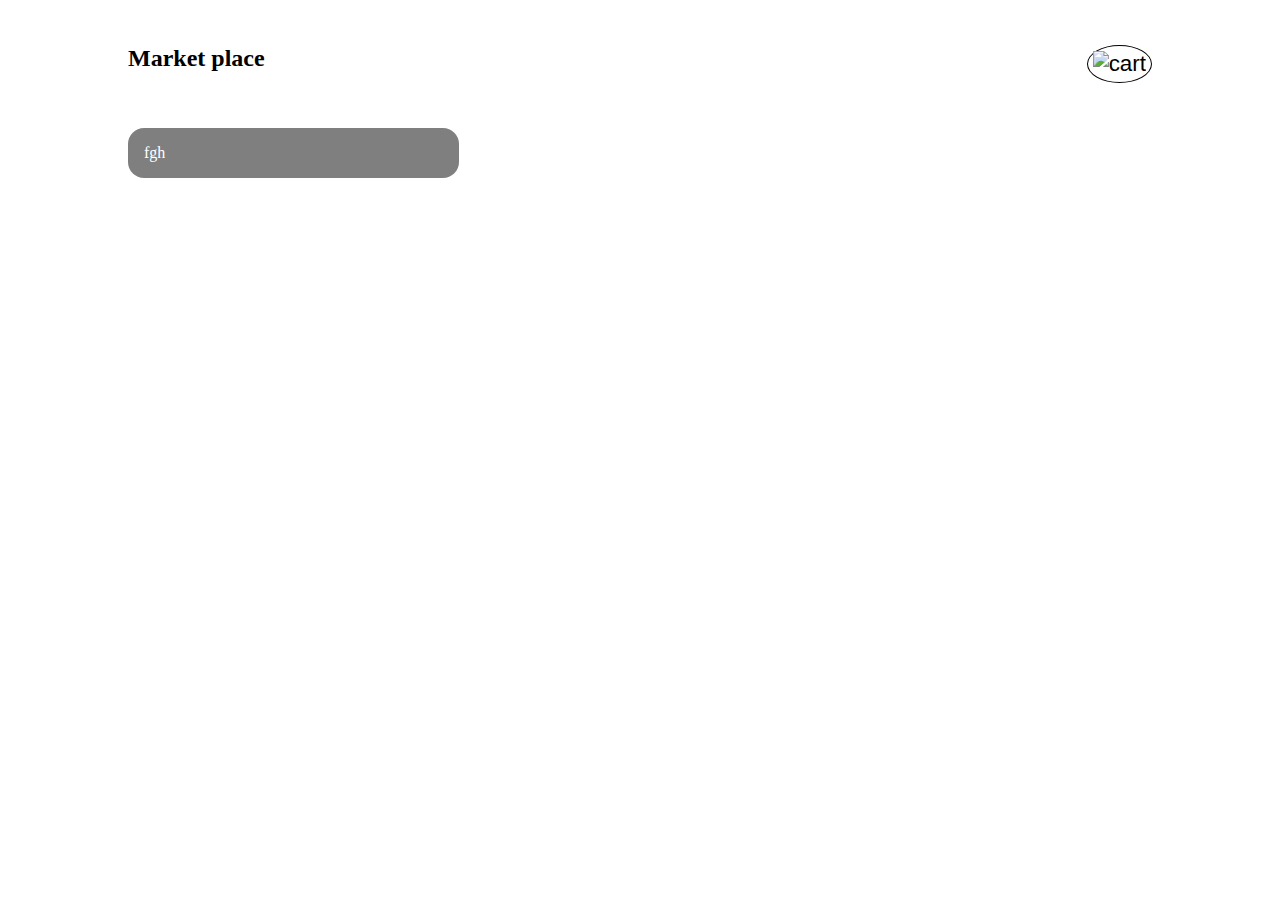
==== index.html @ 9fe6a011 "v9" ====
<!DOCTYPE html>
<html lang="en">
<head>
    <meta charset="UTF-8">
    <meta name="viewport" content="width=device-width, initial-scale=1.0">
    <link rel="stylesheet" href="style.css">
    <title>Document</title>
</head>
<body>
    <div id="header">
        <h2>Market place</h2>
        
        <div id="cart">
            <button id="cart-bttn">
                <img src="" alt="cart">
            </button>
            <div id="cart-products" class="hide">

            </div>
        </div>
    </div>
    <div id="container">
        <div id="grid-products">
            <div class="product">fgh</div>
        </div>
    </div>
    <script src="js.js" defer></script>
</body>
</html>
---- style.css ----
*{
    margin: 0;
    padding: 0;
}
#container, #header{
    margin: 5vh 10vw;
}
#header{
    display: flex;
    justify-content: space-between; 
}
#grid-products{
    display: grid;
    grid-template-columns: repeat(3, 1fr);
    gap: 1rem;
}
.product{
    background-color: rgba(0, 0, 0, 0.5);
    padding: 1rem;
    border-radius: 1rem;
    color: #fff;
    display: flex;
    flex-direction: column;
    justify-content: space-between;
}
.product a{
    color: #fff;
    margin: 5px 0;
}
button{
    cursor: pointer;
    border: none;
    border-radius: 10px;
    min-width: 50%;
    font-size: 1.4rem;
}
#cart-bttn{
    background: none;
    border: none;
    border-radius: 50%;
    padding: 5px;
    border:  1px solid black;
    cursor: pointer;
    display: flex;
    justify-content: center;
    align-items: center;
    transition: all 0.5s;
}
#cart {
    position: relative;
}
#cart-button img {
    max-width: 32px;
    max-height: 32px;
}
#cart-button:hover {
    background-color: rgb(170, 170, 255);
}
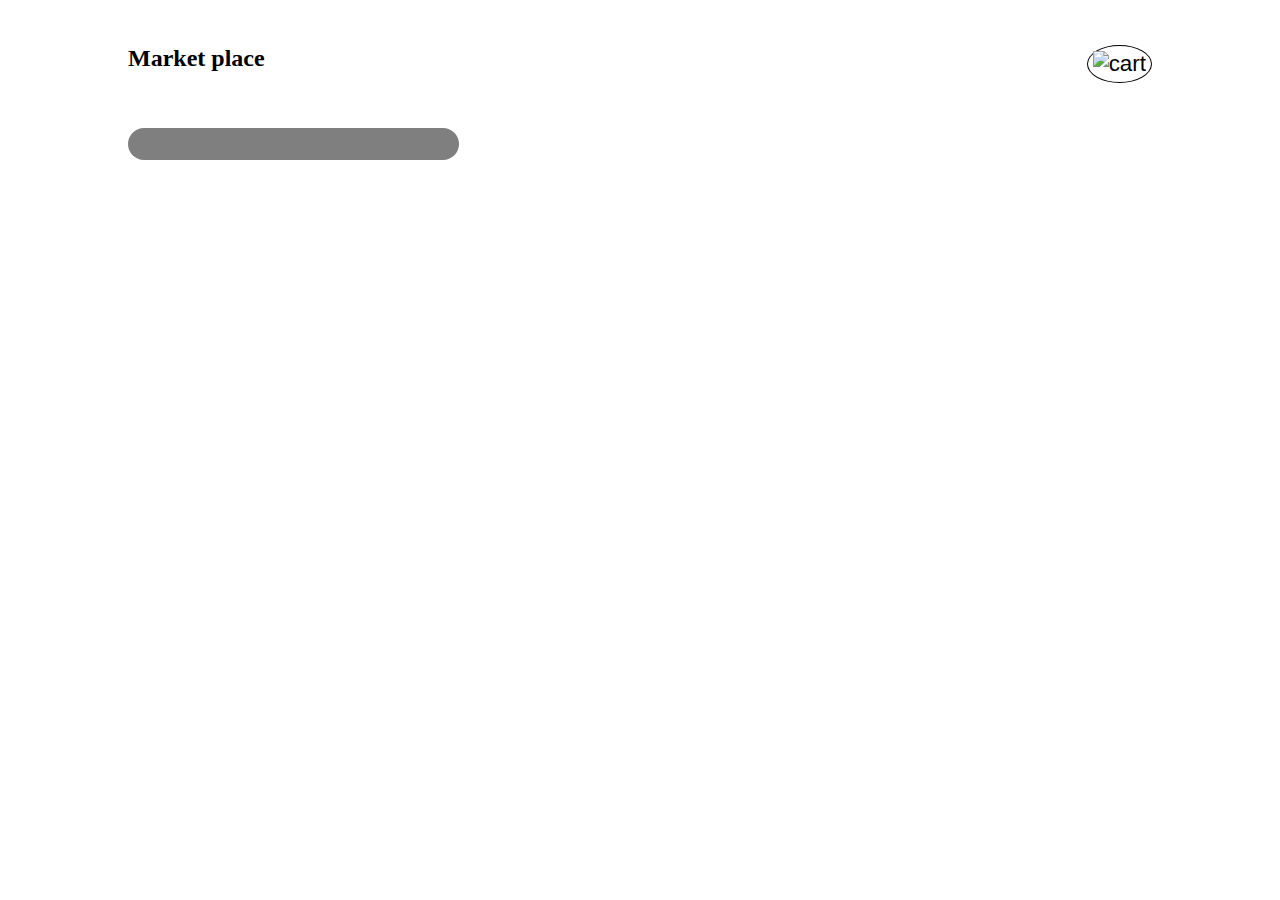
==== commit cf582ba3: "v10" ====
--- a/index.html
+++ b/index.html
@@ -21,7 +21,7 @@
     </div>
     <div id="container">
         <div id="grid-products">
-            <div class="product">fgh</div>
+            <div class="product"></div>
         </div>
     </div>
     <script src="js.js" defer></script>
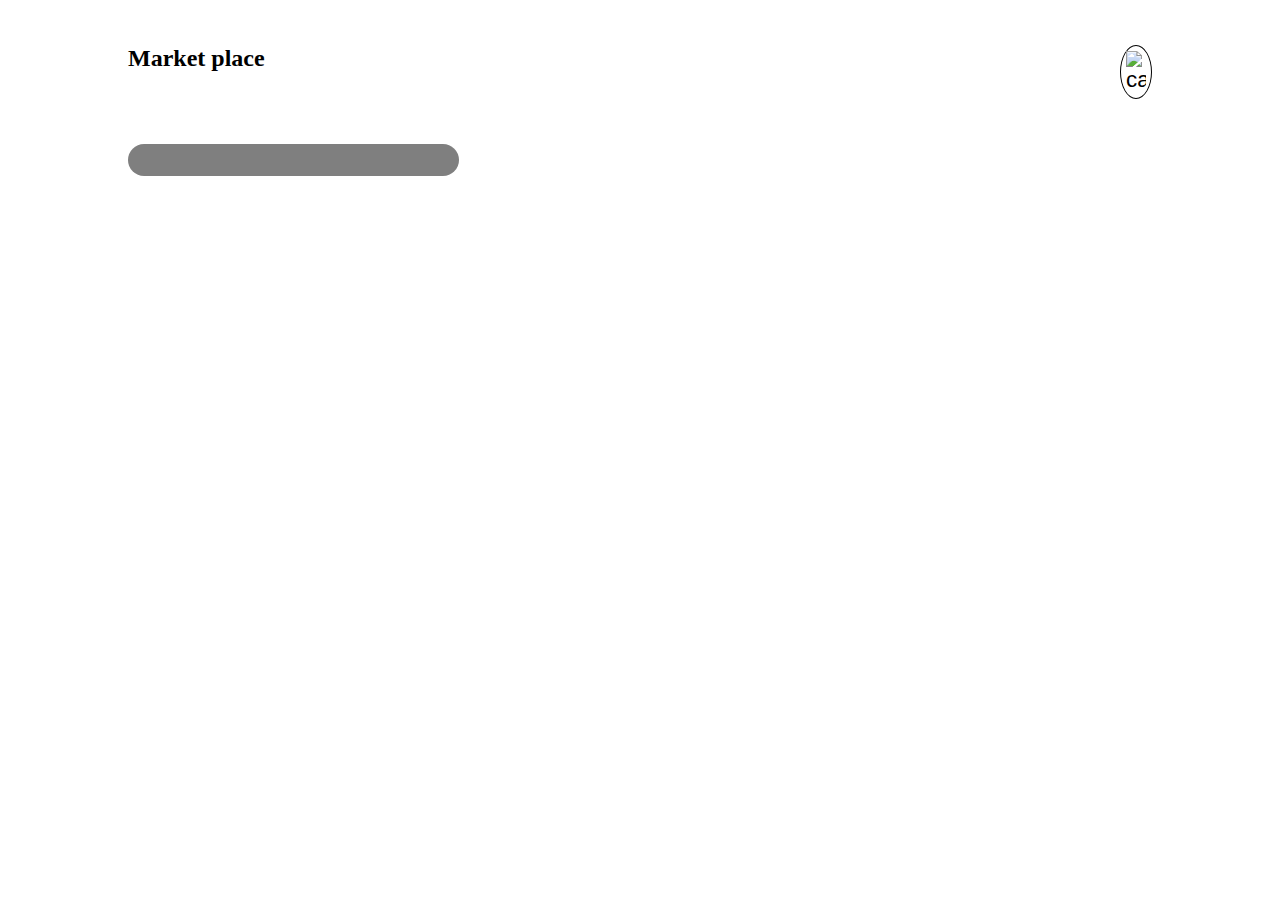
==== commit f67ee33e: "v12" ====
--- a/index.html
+++ b/index.html
@@ -12,7 +12,7 @@
         
         <div id="cart">
             <button id="cart-bttn">
-                <img src="" alt="cart">
+                <img src="https://github.com/Sowwiezn/marketplace/blob/main/img/img8.png?raw=true" alt="cart">
             </button>
             <div id="cart-products" class="hide">
 
--- a/style.css
+++ b/style.css
@@ -55,4 +55,23 @@
 }
 #cart-button:hover {
     background-color: rgb(170, 170, 255);
-}+}
+img{
+    width: 20px;
+
+}
+.product img{
+    width: 110px;
+    padding-top: 10px;
+    padding-bottom: 10px;
+}
+.product .product-price{
+    padding-bottom: 7px;
+}
+
+.header-user{
+    display: flex;
+    justify-content: space-between;
+    align-items: center;
+    margin: 10px;
+}
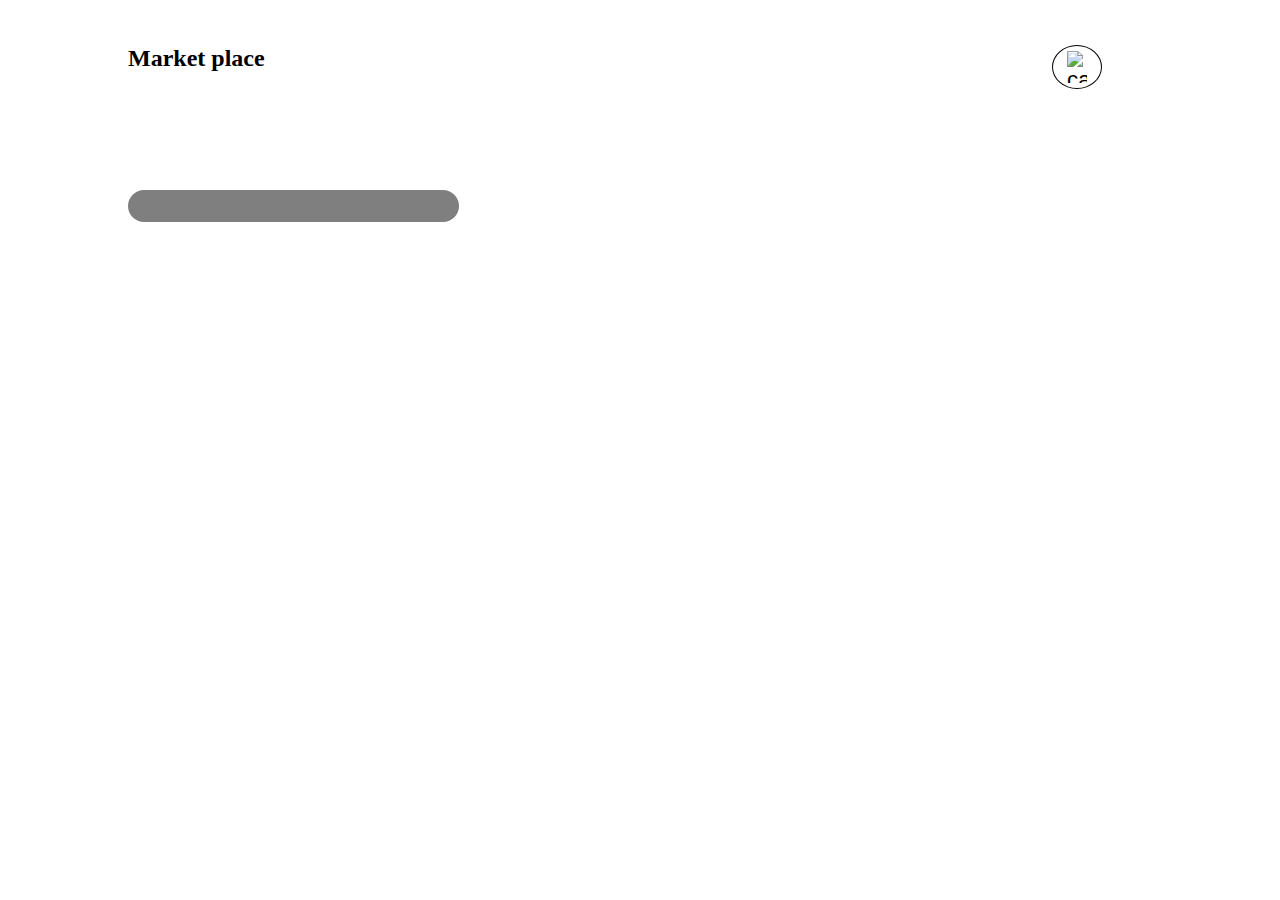
==== commit cbf1c6b4: "v18" ====
--- a/index.html
+++ b/index.html
@@ -11,11 +11,11 @@
         <h2>Market place</h2>
         
         <div id="cart">
-            <button id="cart-bttn">
+            <button id="cart-bttn" onclick="cartOpen()">
                 <img src="https://github.com/Sowwiezn/marketplace/blob/main/img/img8.png?raw=true" alt="cart">
             </button>
             <div id="cart-products" class="hide">
-
+                
             </div>
         </div>
     </div>
--- a/style.css
+++ b/style.css
@@ -36,18 +36,20 @@
 }
 #cart-bttn{
     background: none;
-    border: none;
     border-radius: 50%;
     padding: 5px;
     border:  1px solid black;
     cursor: pointer;
     display: flex;
-    justify-content: center;
+    flex-direction: column;
+    justify-content: flex-start;
     align-items: center;
     transition: all 0.5s;
 }
 #cart {
     position: relative;
+    width: 100px;
+    height: 100px;
 }
 #cart-button img {
     max-width: 32px;
@@ -68,10 +70,51 @@
 .product .product-price{
     padding-bottom: 7px;
 }
-
-.header-user{
+#cart-bttn {
+    background: none;
+    border: none;
+    border-radius: 50%;
+    padding: 5px;
+    border: 1px solid #000000;
+    cursor: pointer;
     display: flex;
-    justify-content: space-between;
+    justify-content: center;
     align-items: center;
-    margin: 10px;
+    transition: all .5s;
 }
+#cart {
+    position: relative;
+}
+#cart-bttn img {
+    max-width: 32px;
+    max-height: 32px;
+}
+#cart-bttn:hover {
+    background-color: rgb(170, 170, 255);
+}
+#cart-bttn.active {
+    background-color: rgb(170, 255, 170);
+}
+#cart-products::before {
+    content: '';
+    border: transparent solid 16px;
+    border-bottom: solid #000 16px;
+    position: relative;
+    top: -2.7rem;
+    left: 15.8rem;
+    z-index: -1;
+}
+#cart-products {
+    border: 1px solid #000;
+    border-radius: 0.5rem;
+    background-color: #fff;
+    top: 59px;
+    right: 0rem;
+    left: -16rem;
+    position: absolute;
+    padding: 10px;
+    text-align: left;
+}
+.hide { 
+    display: none; 
+}
